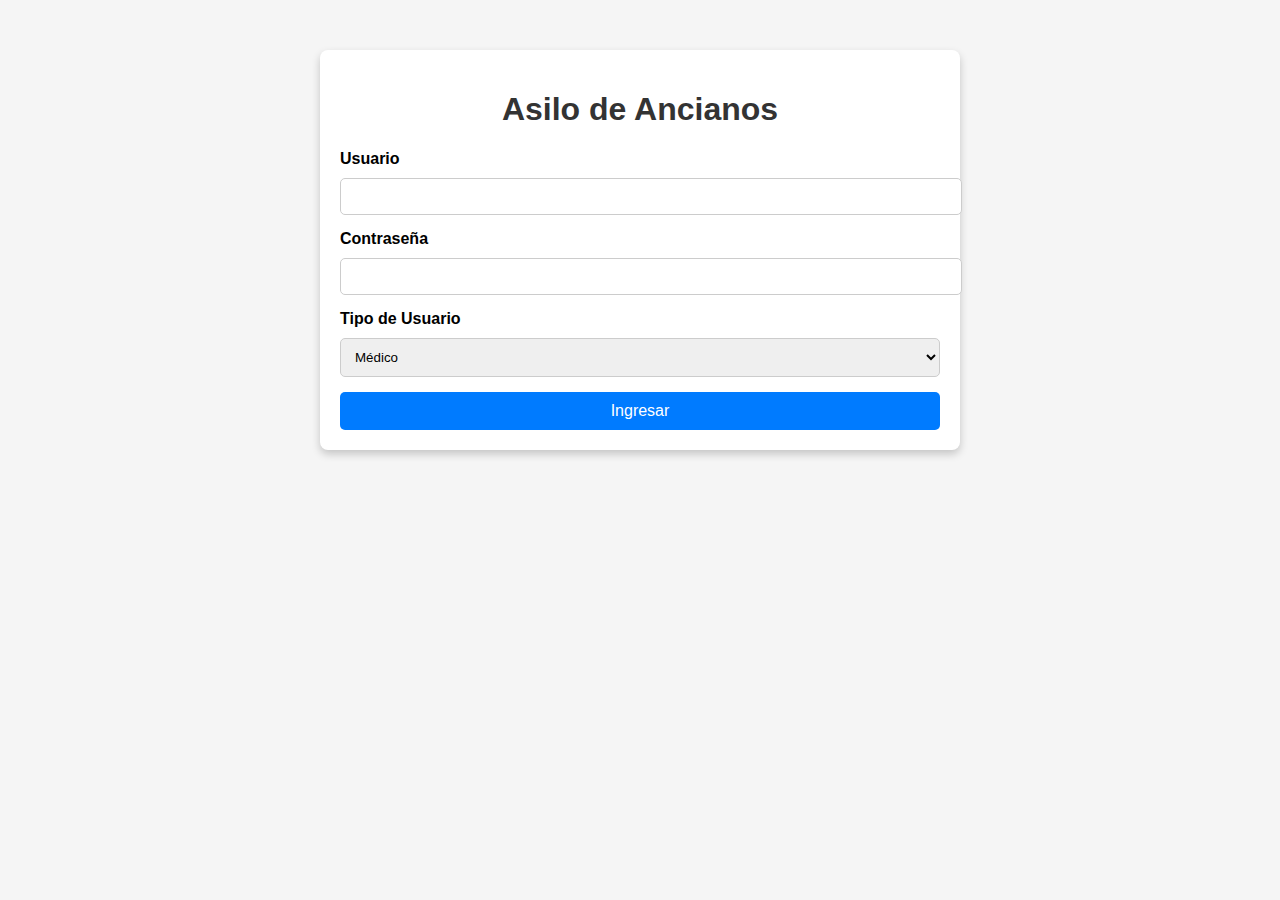
==== index.html @ 564a35b9 "Actualizacion" ====
<!DOCTYPE html>
<html lang="es">
<head>
    <meta charset="UTF-8">
    <meta name="viewport" content="width=device-width, initial-scale=1.0">
    <title>Asilo de Ancianos - Login</title>
    <link rel="Stylesheet" href="index.css">
    
  
</head>
<body>
    <div class="container">
        <h1>Asilo de Ancianos</h1>
        <form id="loginForm" onsubmit="handleLogin(event)">
            <div class="form-group">
                <label for="username">Usuario</label>
                <input type="text" id="username" name="username" required>
            </div>
            <div class="form-group">
                <label for="password">Contraseña</label>
                <input type="password" id="password" name="password" required>
            </div>
            <div class="form-group role-container">
                <label for="role">Tipo de Usuario</label>
                <select id="role" name="role" required>
                    <option value="medico">Médico</option>
                    <option value="visita">Visita/Usuario</option>
                </select>
            </div>
            <button type="submit" class="btn">Ingresar</button>
        </form>
    </div>

    <script>
        function handleLogin(event) {
            event.preventDefault();
            const username = document.getElementById("username").value;
            const role = document.getElementById("role").value;

            if (role === "medico") {
                window.location.href = "medico.html";
            } else if (role === "visita") {
                window.location.href = "visita.html";
            }
        }
    </script>
</body>
</html>
---- index.css ----
body {
    font-family: Arial, sans-serif;
    margin: 0;
    padding: 0;
    background-color: #f5f5f5;
}
.container {
    max-width: 600px;
    margin: 50px auto;
    background: #fff;
    border-radius: 8px;
    box-shadow: 0 4px 8px rgba(0, 0, 0, 0.2);
    padding: 20px;
}
h1 {
    text-align: center;
    color: #333;
}
.form-group {
    margin-bottom: 15px;
}
label {
    display: block;
    margin-bottom: 5px;
    font-weight: bold;
}
input[type="text"], input[type="password"], select {
    width: 100%;
    padding: 10px;
    margin-top: 5px;
    border: 1px solid #ccc;
    border-radius: 5px;
}
.btn {
    width: 100%;
    padding: 10px;
    background-color: #007BFF;
    color: white;
    border: none;
    border-radius: 5px;
    font-size: 16px;
    cursor: pointer;
}
.btn:hover {
    background-color: #0056b3;
}
.role-container {
    margin-bottom: 15px;
}
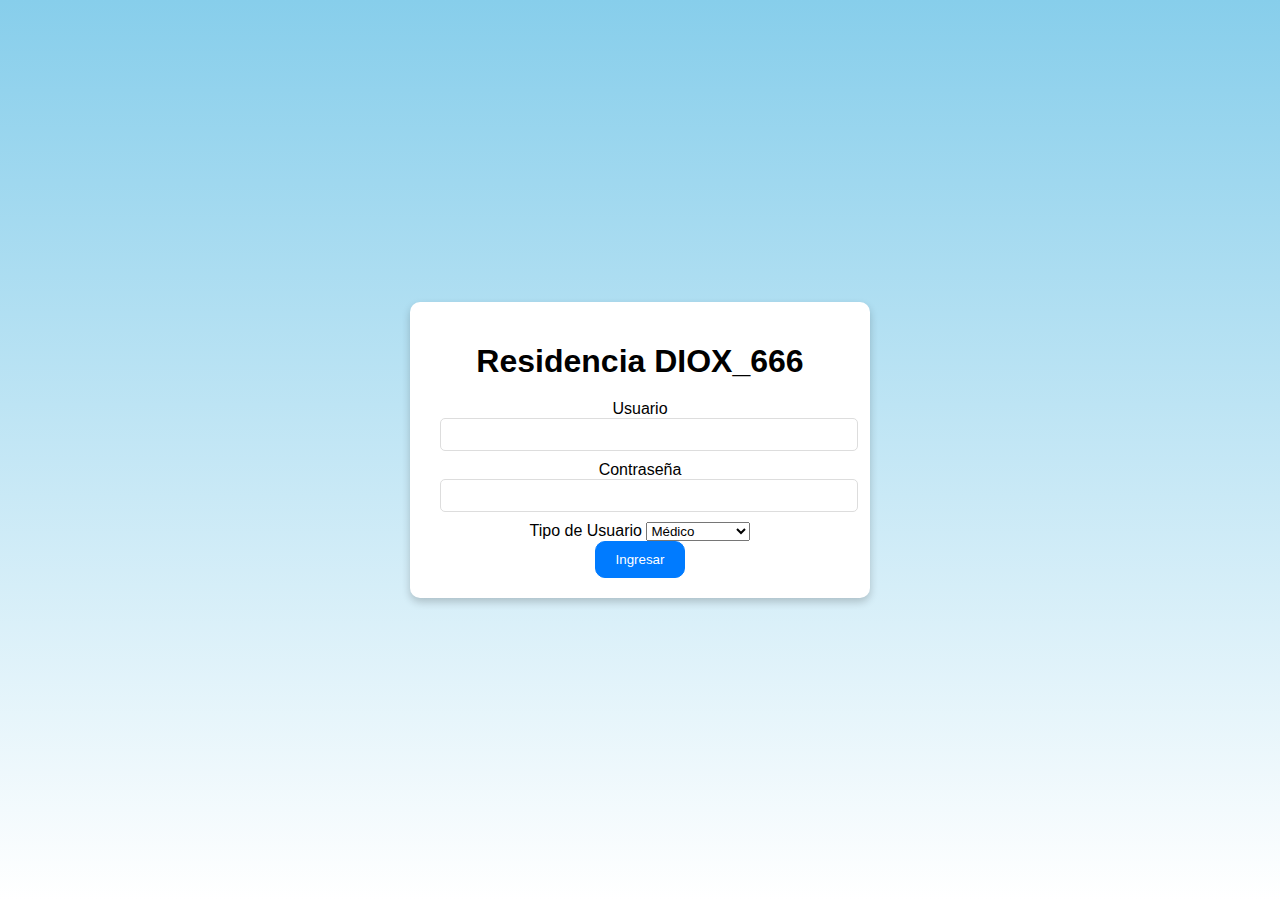
==== commit d8e4753f: "Actualizacion" ====
--- a/index.html
+++ b/index.html
@@ -4,14 +4,14 @@
 <head>
     <meta charset="UTF-8">
     <meta name="viewport" content="width=device-width, initial-scale=1.0">
-    <title>Asilo de Ancianos - Login</title>
+    <title>Residencia DIOX_666 - Login</title>
     <link rel="Stylesheet" href="index.css">
     
   
 </head>
 <body>
     <div class="container">
-        <h1>Asilo de Ancianos</h1>
+        <h1>Residencia DIOX_666</h1>
         <form id="loginForm" onsubmit="handleLogin(event)">
             <div class="form-group">
                 <label for="username">Usuario</label>
--- a/index.css
+++ b/index.css
@@ -1,50 +1,61 @@
-
 body {
+    margin: 0;
+    height: 100vh;
+    display: flex;
+    justify-content: center;
+    align-items: center;
+    background: linear-gradient(to bottom, #87CEEB, #ffffff); 
     font-family: Arial, sans-serif;
-    margin: 0;
-    padding: 0;
-    background-color: #f5f5f5;
+    text-align: center;
 }
 .container {
-    max-width: 600px;
-    margin: 50px auto;
-    background: #fff;
-    border-radius: 8px;
-    box-shadow: 0 4px 8px rgba(0, 0, 0, 0.2);
-    padding: 20px;
+    background-color: white; 
+    padding: 20px 30px;
+    border-radius: 10px;
+    box-shadow: 0 4px 8px rgba(0, 0, 0, 0.2); 
+    max-width: 400px;
+    width: 90%;
 }
 h1 {
-    text-align: center;
-    color: #333;
+    margin-bottom: 20px;
 }
-.form-group {
+p {
     margin-bottom: 15px;
 }
-label {
-    display: block;
-    margin-bottom: 5px;
-    font-weight: bold;
+ul {
+    list-style: none;
+    padding: 0;
+    margin: 0;
 }
-input[type="text"], input[type="password"], select {
-    width: 100%;
-    padding: 10px;
-    margin-top: 5px;
-    border: 1px solid #ccc;
-    border-radius: 5px;
+li {
+    margin-bottom: 10px;
 }
-.btn {
-    width: 100%;
-    padding: 10px;
+button {
+    padding: 10px 20px;
+    cursor: pointer;
+    border: 1px solid #007BFF;
     background-color: #007BFF;
     color: white;
-    border: none;
-    border-radius: 5px;
-    font-size: 16px;
-    cursor: pointer;
+    border-radius: 10px;
+    transition: background-color 0.3s ease;
 }
-.btn:hover {
+button:hover {
     background-color: #0056b3;
 }
-.role-container {
-    margin-bottom: 15px;
+.form-container {
+    margin-top: 20px;
 }
+input, textarea {
+    width: 100%;
+    padding: 8px;
+    margin-bottom: 10px;
+    border-radius: 5px;
+    border: 1px solid #ddd;
+}
+.patient-card {
+    margin-top: 15px;
+    padding: 15px;
+    background-color: #f4f4f4;
+    border-radius: 10px;
+    box-shadow: 0 2px 4px rgba(0, 0, 0, 0.1);
+}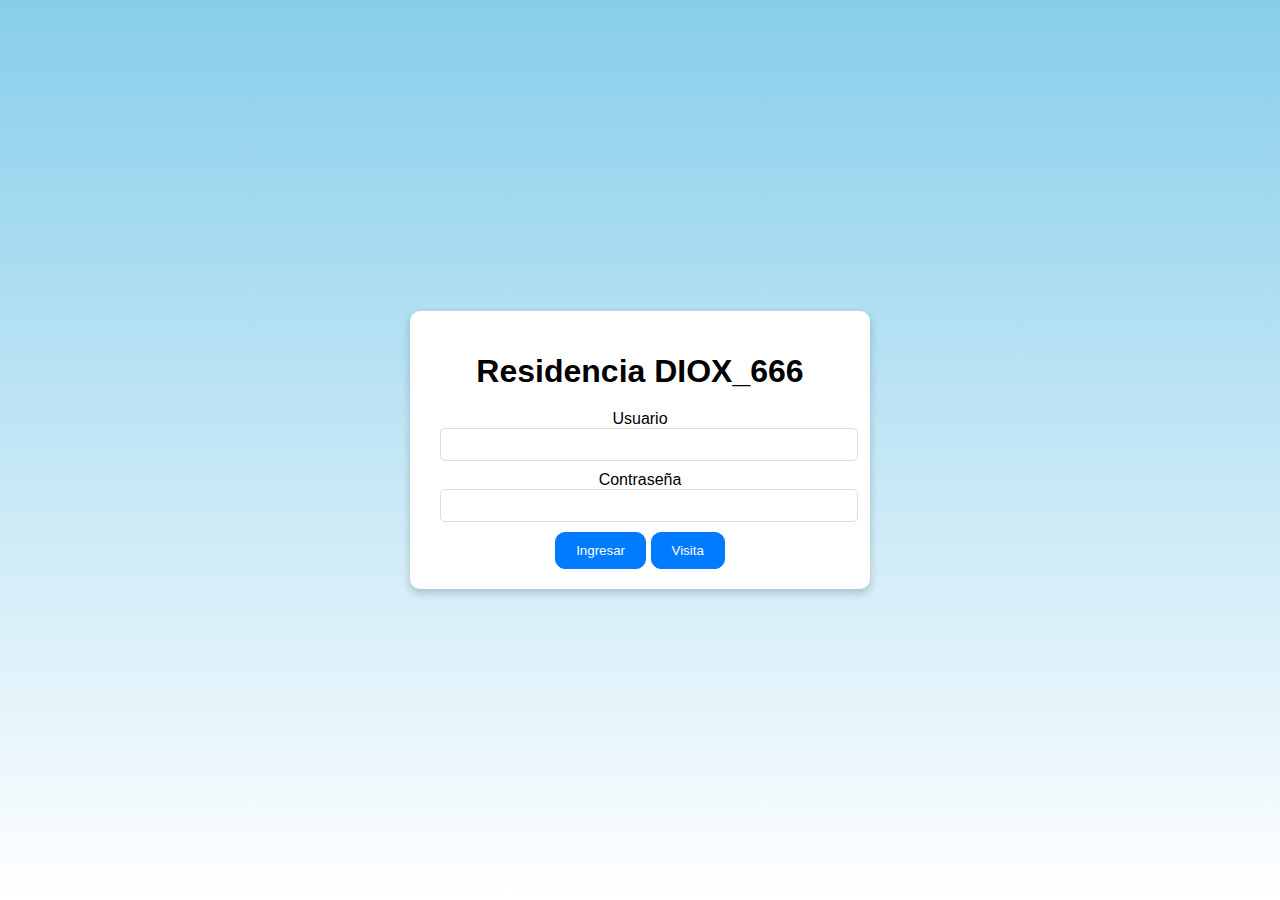
==== commit 269b57e0: "Actualizacion" ====
--- a/index.html
+++ b/index.html
@@ -21,28 +21,27 @@
                 <label for="password">Contraseña</label>
                 <input type="password" id="password" name="password" required>
             </div>
-            <div class="form-group role-container">
-                <label for="role">Tipo de Usuario</label>
-                <select id="role" name="role" required>
-                    <option value="medico">Médico</option>
-                    <option value="visita">Visita/Usuario</option>
-                </select>
+            <div class="button-group">
+                <button type="button" class="btn" onclick="validateAndRedirect()">Ingresar</button>
+                <button type="button" class="btn" onclick="goToVisita()">Visita</button>
             </div>
-            <button type="submit" class="btn">Ingresar</button>
         </form>
     </div>
 
     <script>
-        function handleLogin(event) {
-            event.preventDefault();
+        function validateAndRedirect() {
             const username = document.getElementById("username").value;
-            const role = document.getElementById("role").value;
-
-            if (role === "medico") {
-                window.location.href = "medico.html";
-            } else if (role === "visita") {
-                window.location.href = "visita.html";
+            const password = document.getElementById("password").value;
+    
+            if (username && password) {
+                window.location.href = "medico.html"; 
+            } else {
+                alert("Por favor, completa los campos para ingresar.");
             }
+        }
+    
+        function goToVisita() {
+            window.location.href = "visita.html"; 
         }
     </script>
 </body>
--- a/index.css
+++ b/index.css
@@ -39,6 +39,7 @@
     border-radius: 10px;
     transition: background-color 0.3s ease;
 }
+
 button:hover {
     background-color: #0056b3;
 }
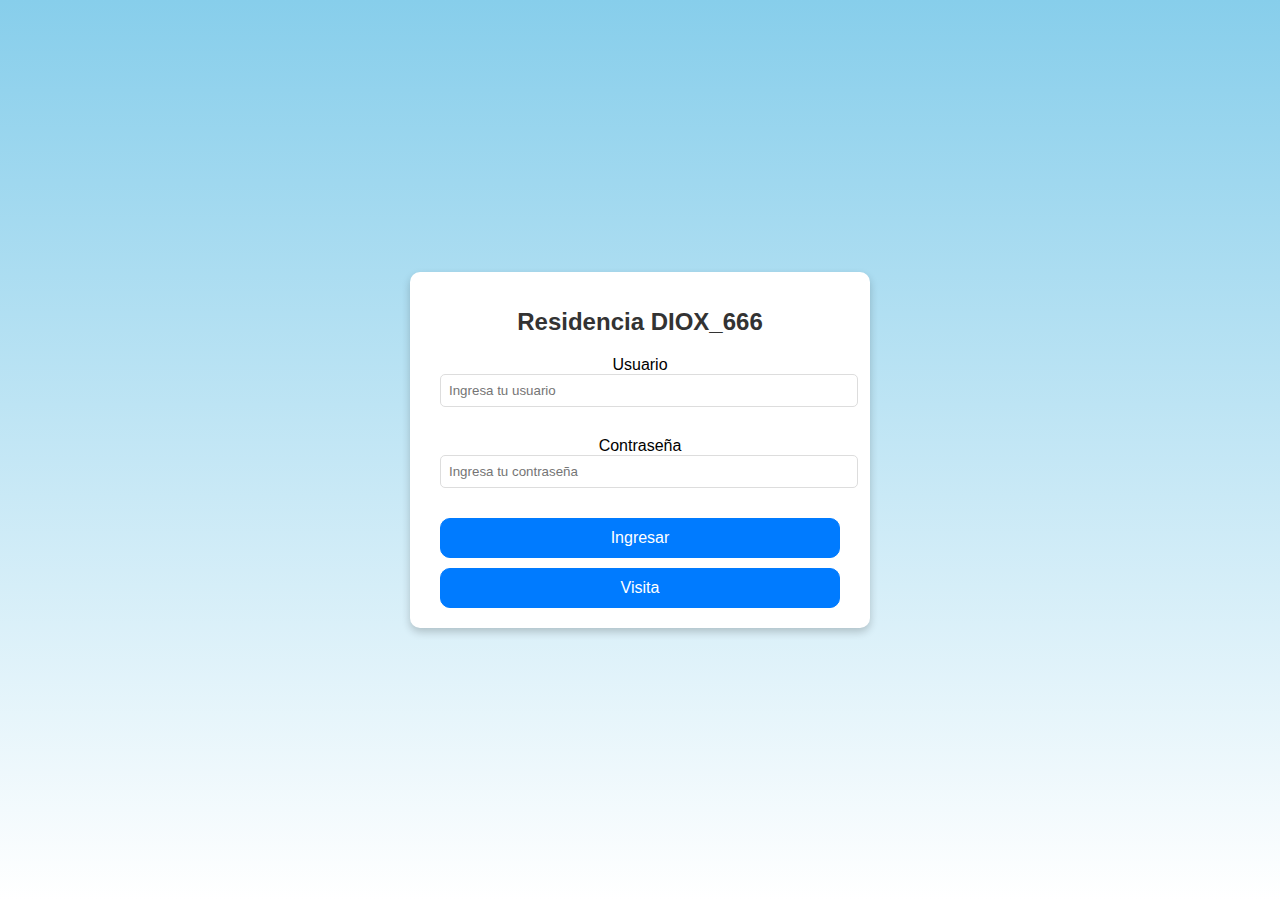
==== commit eb32ccc5: "Atualizacion" ====
--- a/index.html
+++ b/index.html
@@ -1,13 +1,11 @@
-
 <!DOCTYPE html>
 <html lang="es">
 <head>
     <meta charset="UTF-8">
     <meta name="viewport" content="width=device-width, initial-scale=1.0">
-    <title>Residencia DIOX_666 - Login</title>
-    <link rel="Stylesheet" href="index.css">
-    
-  
+    <title>Login DIOX_666</title>
+    <link rel="stylesheet" href="index.css">
+   
 </head>
 <body>
     <div class="container">
@@ -15,33 +13,43 @@
         <form id="loginForm" onsubmit="handleLogin(event)">
             <div class="form-group">
                 <label for="username">Usuario</label>
-                <input type="text" id="username" name="username" required>
+                <input type="text" id="username" name="username" placeholder="Ingresa tu usuario" required>
             </div>
             <div class="form-group">
                 <label for="password">Contraseña</label>
-                <input type="password" id="password" name="password" required>
+                <input type="password" id="password" name="password" placeholder="Ingresa tu contraseña" required>
             </div>
-            <div class="button-group">
-                <button type="button" class="btn" onclick="validateAndRedirect()">Ingresar</button>
-                <button type="button" class="btn" onclick="goToVisita()">Visita</button>
+            <div class="button-container">
+                <button type="submit" class="btn btn-primary">Ingresar</button>
+                <button type="button" class="btn btn-secondary" onclick="window.location.href='visita.html'">Visita</button>
             </div>
         </form>
     </div>
 
     <script>
-        function validateAndRedirect() {
-            const username = document.getElementById("username").value;
-            const password = document.getElementById("password").value;
-    
-            if (username && password) {
-                window.location.href = "medico.html"; 
-            } else {
-                alert("Por favor, completa los campos para ingresar.");
+        const validUsers = [
+            { username: 'benjamin', password: 'duoc123' },
+            { username: 'felipe', password: 'duoc123' },
+            { username: 'ignacio', password: 'duoc123' },
+            { username: 'cristobal', password: 'duoc123' }
+        ];
+
+        function handleLogin(event) {
+            event.preventDefault(); 
+
+            const username = document.getElementById('username').value.trim();
+            const password = document.getElementById('password').value.trim();
+
+            const isValid = validUsers.some(
+                user => user.username === username && user.password === password
+            );
+
+            if (!isValid) {
+                alert('Usuario o contraseña incorrectos. Inténtalo nuevamente.');
+                return;
             }
-        }
-    
-        function goToVisita() {
-            window.location.href = "visita.html"; 
+
+            window.location.href = 'medico.html';
         }
     </script>
 </body>
--- a/index.css
+++ b/index.css
@@ -8,6 +8,7 @@
     font-family: Arial, sans-serif;
     text-align: center;
 }
+
 .container {
     background-color: white; 
     padding: 20px 30px;
@@ -16,20 +17,29 @@
     max-width: 400px;
     width: 90%;
 }
+
 h1 {
     margin-bottom: 20px;
+    font-size: 24px;
+    color: #333;
 }
+
 p {
     margin-bottom: 15px;
+    font-size: 16px;
+    color: #666;
 }
+
 ul {
     list-style: none;
     padding: 0;
     margin: 0;
 }
+
 li {
     margin-bottom: 10px;
 }
+
 button {
     padding: 10px 20px;
     cursor: pointer;
@@ -38,14 +48,24 @@
     color: white;
     border-radius: 10px;
     transition: background-color 0.3s ease;
+    width: 100%; 
+    font-size: 16px;
 }
 
 button:hover {
     background-color: #0056b3;
 }
-.form-container {
-    margin-top: 20px;
+
+.button-container {
+    display: flex;
+    flex-direction: column;
+    gap: 10px;
 }
+
+.form-group {
+    margin-bottom: 20px;
+}
+
 input, textarea {
     width: 100%;
     padding: 8px;
@@ -53,10 +73,11 @@
     border-radius: 5px;
     border: 1px solid #ddd;
 }
+
 .patient-card {
     margin-top: 15px;
     padding: 15px;
     background-color: #f4f4f4;
     border-radius: 10px;
     box-shadow: 0 2px 4px rgba(0, 0, 0, 0.1);
-}+}
